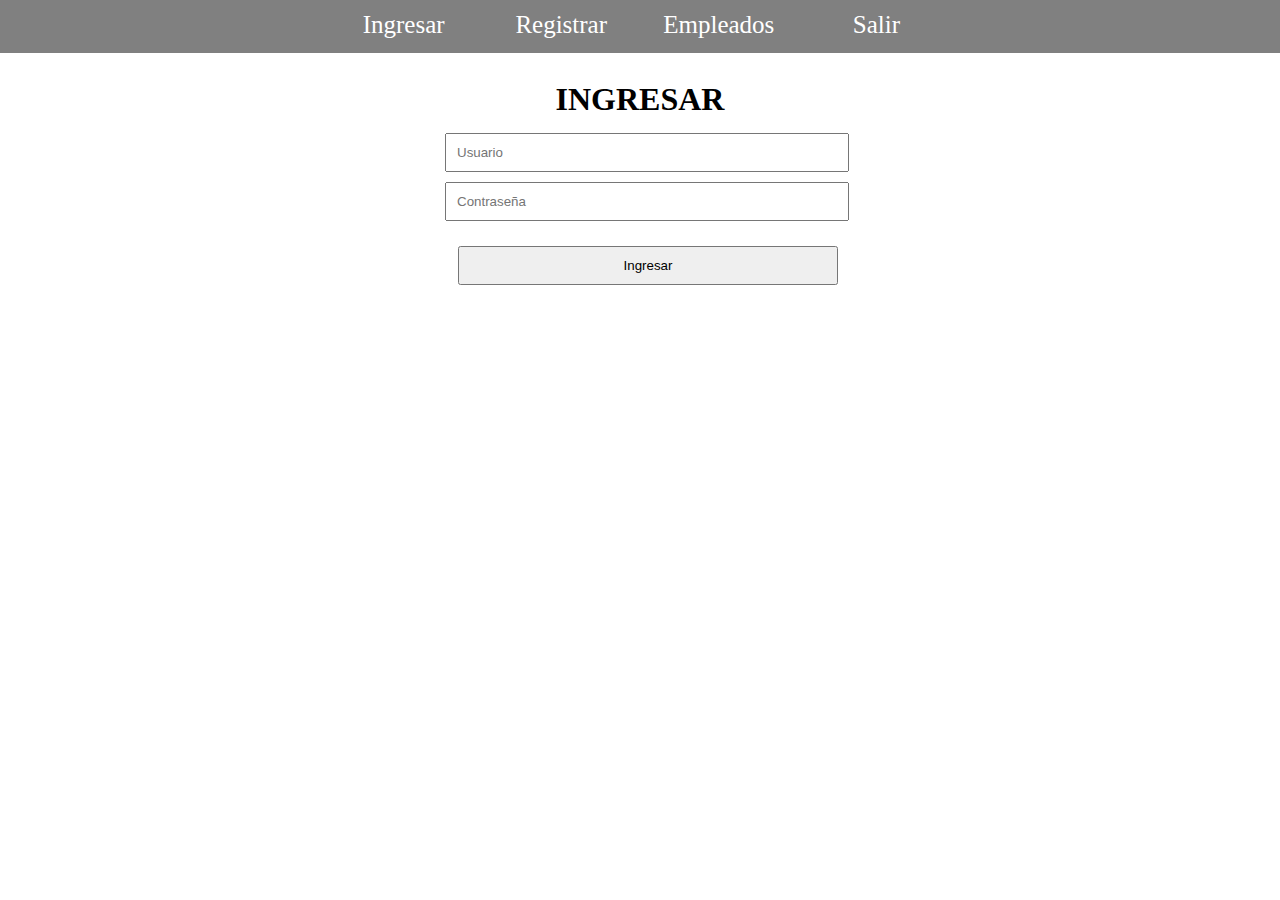
==== PHP/CRUD/diseño/index.html @ 3551d78c "Add files via upload" ====
<!DOCTYPE html>
<html lang="es">
<head>
	<meta charset="utf-8">
	<title>CRUD</title>

	<link rel="stylesheet" type="text/css" href="css/estilos.css">

</head>

<body>

<nav>
	<ul>
		
		<li><a href="index.html">Ingresar</a></li>
		<li><a href="registrar.html">Registrar</a></li>
		<li><a href="empleados.html">Empleados</a></li>
		<li><a href="salir.html">Salir</a></li>

	</ul>
</nav>

<section>

	<br>
	<h1>INGRESAR</h1>

	<form method="post" action="">
		
		<input type="text" placeholder="Usuario" name="usuario" required>

		<input type="password" placeholder="Contraseña" name="clave" required>

		<input type="submit" value="Ingresar">

	</form>

</section>
	
</body>

</html>
---- PHP/CRUD/diseño/css/estilos.css ----
*{
	margin: 0;
	padding: 0;
}

nav{
	position:relative;
	margin:auto;
	width:100%;
	height:auto;
	background:gray;
}

nav ul{
	position:relative;
	margin:auto;
	width:50%;
	text-align: center;
}

nav ul li{
	display:inline-block;
	width:24%;
	line-height: 50px;
	list-style: none;
}

nav ul li a{
	color:white;
	text-decoration: none;
	font-size: 25px;
}

nav ul li a:hover{
	color:black;
}

section{
	position: relative;
	margin: auto;
	width:400px;
}

section h1{
	position: relative;
	margin: auto;
	padding:10px;
	text-align: center;
}

section form{
	position:relative;
	margin:auto;
	width:400px;
}

section form input{
	display:inline-block;
	padding:10px;
	width:95%;
	margin:5px;
}

section form input[type="submit"]{
	position:relative;
	margin:20px auto;
	left:4.5%;

}

table{
	position:relative;
	margin:auto;
	width:100%;
}

table#t1{
	left:-25%;
}


table thead tr th{
	padding:10px;
}

table tbody tr td{
	padding:10px;
}
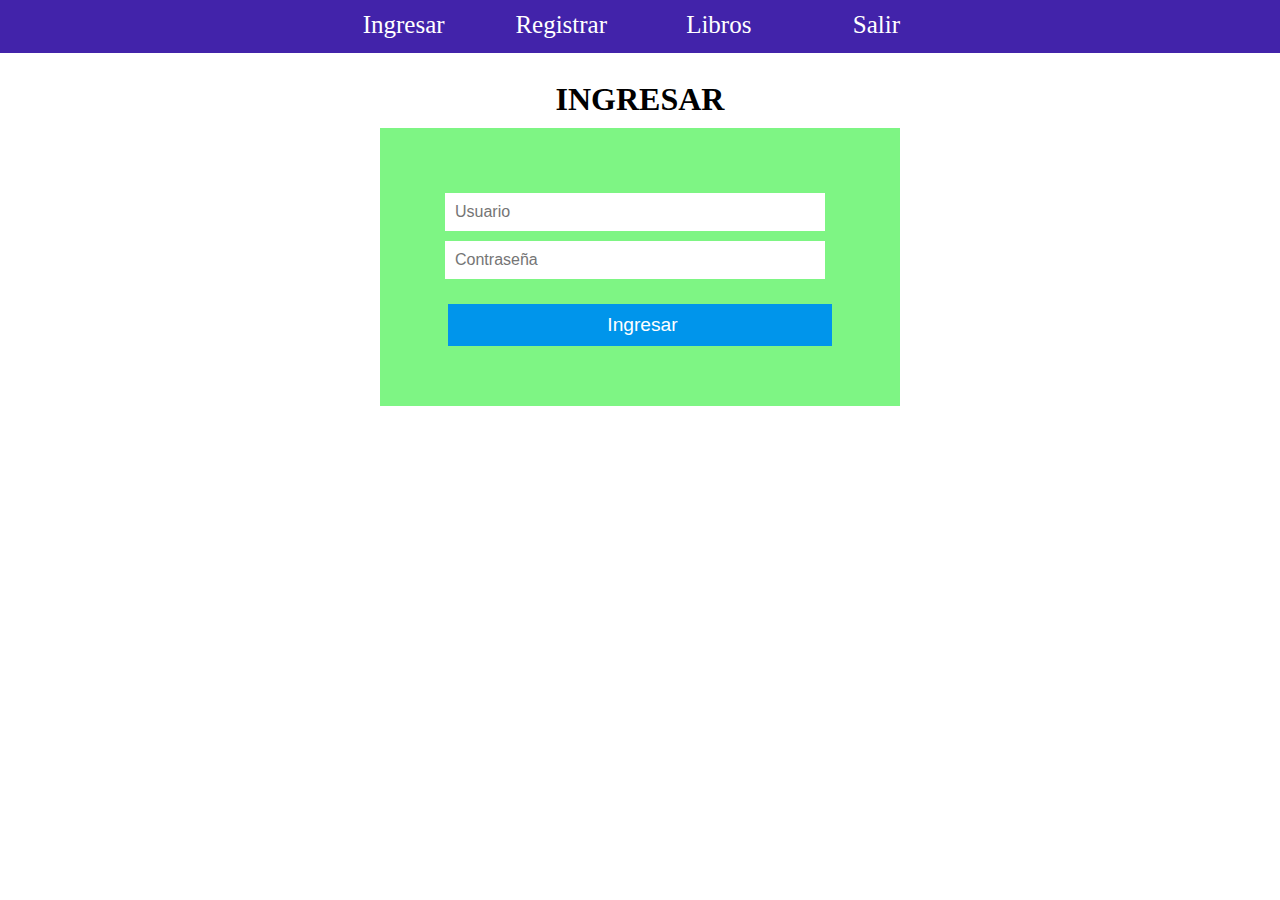
==== commit a254bb41: "update styles and forms input" ====
--- a/PHP/CRUD/diseño/index.html
+++ b/PHP/CRUD/diseño/index.html
@@ -10,16 +10,16 @@
 
 <body>
 
-<nav>
-	<ul>
-		
-		<li><a href="index.html">Ingresar</a></li>
-		<li><a href="registrar.html">Registrar</a></li>
-		<li><a href="empleados.html">Empleados</a></li>
-		<li><a href="salir.html">Salir</a></li>
-
-	</ul>
-</nav>
+	<nav>
+		<ul>
+			
+			<li><a href="index.html">Ingresar</a></li>
+			<li><a href="registrar.html">Registrar</a></li>
+			<li><a href="libros.html">Libros</a></li>
+			<li><a href="salir.html">Salir</a></li>
+	
+		</ul>
+	</nav>
 
 <section>
 
@@ -32,7 +32,7 @@
 
 		<input type="password" placeholder="Contraseña" name="clave" required>
 
-		<input type="submit" value="Ingresar">
+		<button type="submit">Ingresar</button>
 
 	</form>
 
--- a/PHP/CRUD/diseño/css/estilos.css
+++ b/PHP/CRUD/diseño/css/estilos.css
@@ -8,8 +8,8 @@
 	margin:auto;
 	width:100%;
 	height:auto;
-	background:gray;
-}
+	background:#4223Aa;
+} 
 
 nav ul{
 	position:relative;
@@ -23,22 +23,33 @@
 	width:24%;
 	line-height: 50px;
 	list-style: none;
+	
+}
+nav ul li:hover{
+	background-color: #734cF5;
+	
+	
 }
 
 nav ul li a{
 	color:white;
 	text-decoration: none;
 	font-size: 25px;
+	-webkit-transition: font-size 1s ease;
+  transition: font-size 1s ease;
+	
 }
 
 nav ul li a:hover{
-	color:black;
+	font-size: 28px;
+
 }
 
 section{
 	position: relative;
 	margin: auto;
-	width:400px;
+	width:85%;
+	
 }
 
 section h1{
@@ -49,6 +60,7 @@
 }
 
 section form{
+	align-items: center;
 	position:relative;
 	margin:auto;
 	width:400px;
@@ -68,21 +80,96 @@
 
 }
 
-table{
-	position:relative;
-	margin:auto;
-	width:100%;
+table { 
+	width: 100%; 
+	border-collapse: collapse; 
+}
+/* Zebra striping */
+tr:nth-of-type(odd) { 
+	background: #eee; 
+}
+th { 
+	background: #4223Aa; 
+	color: white; 
+	font-weight: bold; 
+}
+td, th { 
+	padding: 6px; 
+	border: 1px solid #ccc; 
+	text-align: center; 
+}
+.buttonedit{
+	display: block;
+	background-color: #f0ec03;
+	width: 100%;
+	padding: 10px;
+	border: 0;
+	font-size: 15px; 
+	color: 	white;
+  font-family: "Roboto", sans-serif;
+}
+.buttonedit:hover{
+	background-color: #bebc0d;
+}
+.buttonndelete{
+	display: block;
+	background-color: #f50808;
+	width: 100%;
+	padding: 10px;
+	border: 0;
+	font-size: 15px; 
+	color: 	white;
+  font-family: "Roboto", sans-serif;
+}
+.buttonndelete:hover{
+	background-color: #af0c0c;
+}
+@import url(https://fonts.googleapis.com/css?family=Roboto:400);
+form{
+	
+  padding: 60px;
+  max-width: 400px;
+  background-color:#7EF584;
+  margin: 0 auto;
 }
 
-table#t1{
-	left:-25%;
+form input, form textarea{
+  margin-bottom: 15px;
+  font-family: "Roboto", sans-serif;
+  width: 100%;
+  padding: 10px;
+  -webkit-box-sizing: border-box;
+  box-sizing: border-box; 
+  border: none; 
+  color: #525c66; 
+  font-size: 1em;
+  resize: horizontal; 
 }
 
-
-table thead tr th{
-	padding:10px;
+form button {
+	
+	display: block;
+	background-color: #0095eb;
+	width: 96%;
+	padding: 10px;
+	padding-left: 15px;
+	margin-left: 8px;
+	margin-top: 20px;
+	border: 0;
+	font-size: 1.2em; 
+	color: 	white;
+  font-family: "Roboto", sans-serif;
 }
-
-table tbody tr td{
-	padding:10px;
-}+form button:hover{
+	background-color: #046193;
+}
+	
+	/* Smartphones (portrait and landscape) ----------- */
+	@media only screen
+	and (min-device-width : 320px)
+	and (max-device-width : 480px) {
+		body { 
+			padding: 0; 
+			margin: 0; 
+			width: 320px; }
+		}